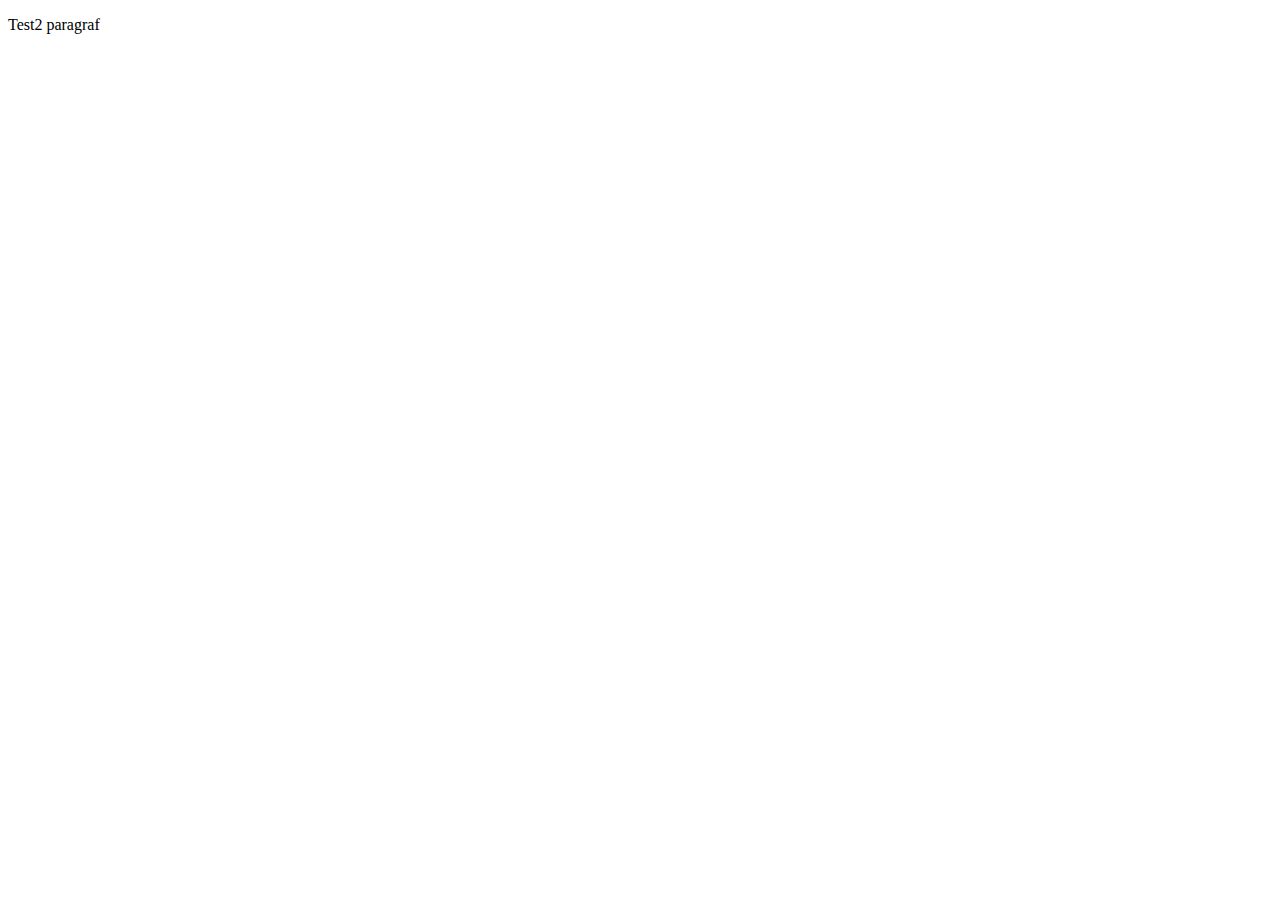
==== 03_GIT/test2.html @ c9f098d6 "Dodat test2.html" ====
<!DOCTYPE html>
<html lang="en">
<head>
    <meta charset="UTF-8">
    <meta http-equiv="X-UA-Compatible" content="IE=edge">
    <meta name="viewport" content="width=device-width, initial-scale=1.0">
    <title>Document</title>
</head>
<body>
    <p>Test2 paragraf</p>
</body>
</html>
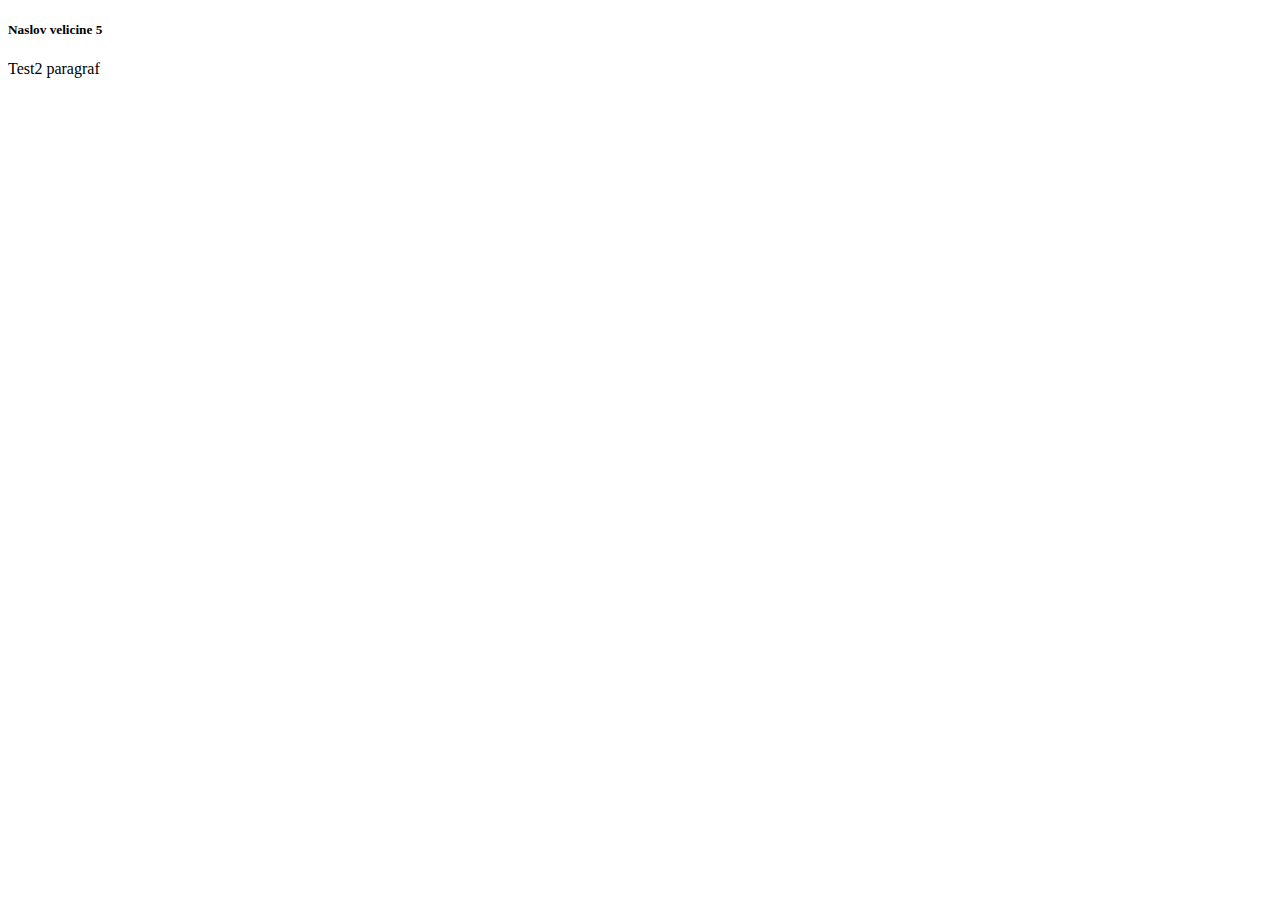
==== commit 6846b5d0: "doat naslov h5 u test2.html" ====
--- a/03_GIT/test2.html
+++ b/03_GIT/test2.html
@@ -7,6 +7,7 @@
     <title>Document</title>
 </head>
 <body>
+    <h5>Naslov velicine 5</h5>
     <p>Test2 paragraf</p>
 </body>
 </html>